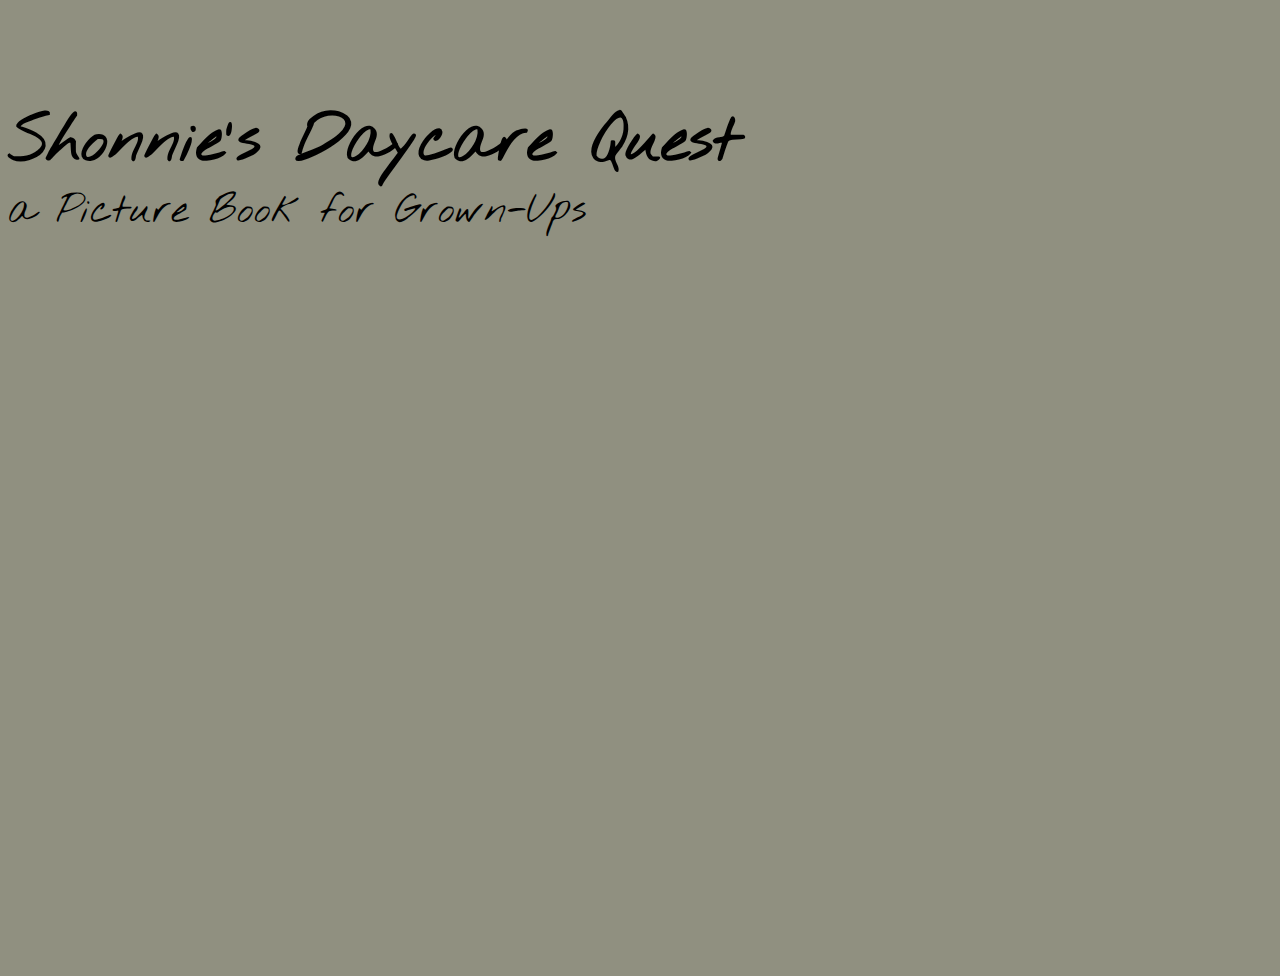
==== Assist.html @ e2351411 "copied version from first forum" ====
<html>
    <head>
        <link href="main.css" rel="stylesheet">
        <link href="https://fonts.googleapis.com/css?family=Nothing+You+Could+Do" rel="stylesheet">
        <script src="popcorn-complete.min.js"></script>
        <script>
            document.addEventListener("DOMContentLoaded", function(){
                var popcorn = Popcorn("#video");
                popcorn.play();
                popcorn.code({
                    start: 37.8,
                    onStart: function() {
                        document.getElementById("buttonOne").style.visibility="visible";
                    }
                });
                popcorn.code({
                    start: 37.8,
                    onStart: function() {
                        document.getElementById("buttonTwo").style.visibility="visible";
                    }
                });
            }, false);
        </script>
        <title>Shonnie's Daycare Quest</title>
    </head>
    <body>
        <div id="videoBox">
            <h1>Shonnie's Daycare Quest</h1>
            <p class='subtitle'> a Picture Book for Grown-Ups</p>

            <video width="1280" height="720" id="video">
                <source src="Assist.mp4">
            </video>
            <div style="position:relative; left: 76px; top:-473px;">
                <div id="buttonOne" class="button" style="position:absolute; left:0px; top:0px; visibility:hidden;">
                    <a href="Job1.html" style="text-decoration:none;"><img src="images/Gov3_Job1.png" width="200px"></a>
                </div>
                <div id="buttonTwo" class="button" style="position:absolute; left:310px; top:0px; visibility:hidden;  opacity: 0.7; filter: grayscale(100);">
                    <a href="#" style="text-decoration:none;"><img src="images/Gov3_Assist.png" width="200px"></a>
                </div>
            </div>
        </div>
    </body>
</html>
---- main.css ----
body {
    background-color:#909080;
}
h1, .subtitle {
    padding: 0;
    margin: 0;
    font-family: 'Nothing You Could Do', cursive;
}

h1 {
    font-size: 4rem;
}

.subtitle {
    font-size: 2.5rem;
}

#videoBox {
    width: 1280px;
    margin-right: auto;
    margin-left: auto;
    margin-top: 100px;
}

#videoBox video {
    margin-top: 10px;
}

#footnote {
    position:relative;
    top:-200px;
    left: 200px;
    color: red;
    font-family:sans-serif;
    font-weight:bold;
    font-size:18px;
}

.js-hidden {
    display: none;
}
/*div.button {
    width:160px;
    height:60px;
    
    text-align:center;
    font-family:sans-serif;
    font-weight:bold;

    color:#353525;
}*/
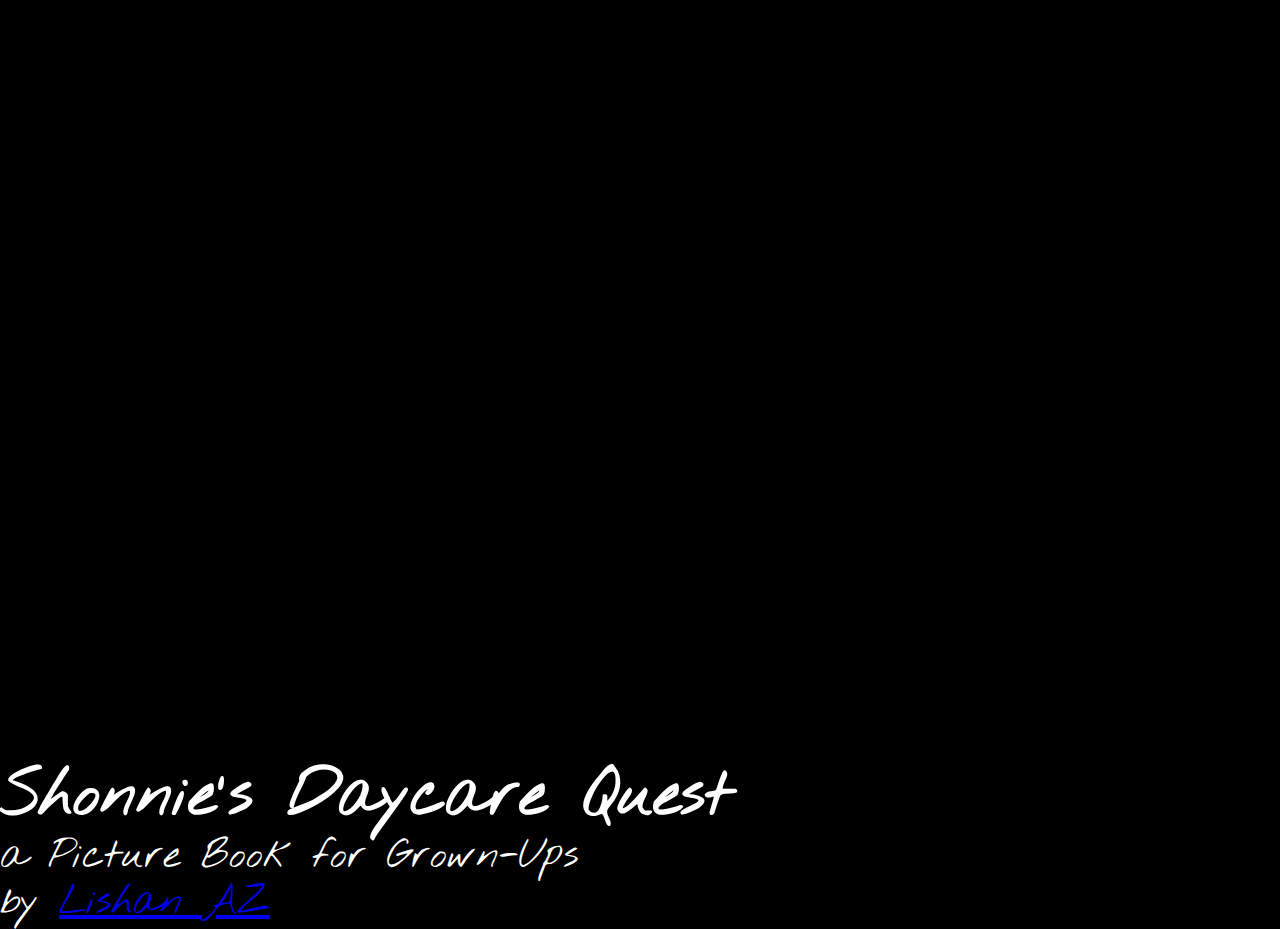
==== commit 55a3115d: "format changes to video pages" ====
--- a/Assist.html
+++ b/Assist.html
@@ -1,6 +1,7 @@
 
 <html>
     <head>
+        <link href="normalize.css" rel="stylesheet">
         <link href="main.css" rel="stylesheet">
         <link href="https://fonts.googleapis.com/css?family=Nothing+You+Could+Do" rel="stylesheet">
         <script src="popcorn-complete.min.js"></script>
@@ -26,9 +27,6 @@
     </head>
     <body>
         <div id="videoBox">
-            <h1>Shonnie's Daycare Quest</h1>
-            <p class='subtitle'> a Picture Book for Grown-Ups</p>
-
             <video width="1280" height="720" id="video">
                 <source src="Assist.mp4">
             </video>
@@ -40,6 +38,9 @@
                     <a href="#" style="text-decoration:none;"><img src="images/Gov3_Assist.png" width="200px"></a>
                 </div>
             </div>
+        <h1>Shonnie's Daycare Quest</h1>
+        <p class='subtitle'> a Picture Book for Grown-Ups</p>
+        <p class='subtitle'>by <a href="http://itslishan.com/">Lishan AZ</a></p>
         </div>
     </body>
 </html>
--- a/main.css
+++ b/main.css
@@ -1,5 +1,6 @@
 body {
-    background-color:#909080;
+    background-color: black;
+    color: white;
 }
 h1, .subtitle {
     padding: 0;
@@ -9,6 +10,7 @@
 
 h1 {
     font-size: 4rem;
+    padding-top: 40px;
 }
 
 .subtitle {
@@ -19,11 +21,11 @@
     width: 1280px;
     margin-right: auto;
     margin-left: auto;
-    margin-top: 100px;
+    /*margin-top: 100px;*/
 }
 
 #videoBox video {
-    margin-top: 10px;
+    /*margin-top: 10px;*/
 }
 
 #footnote {
